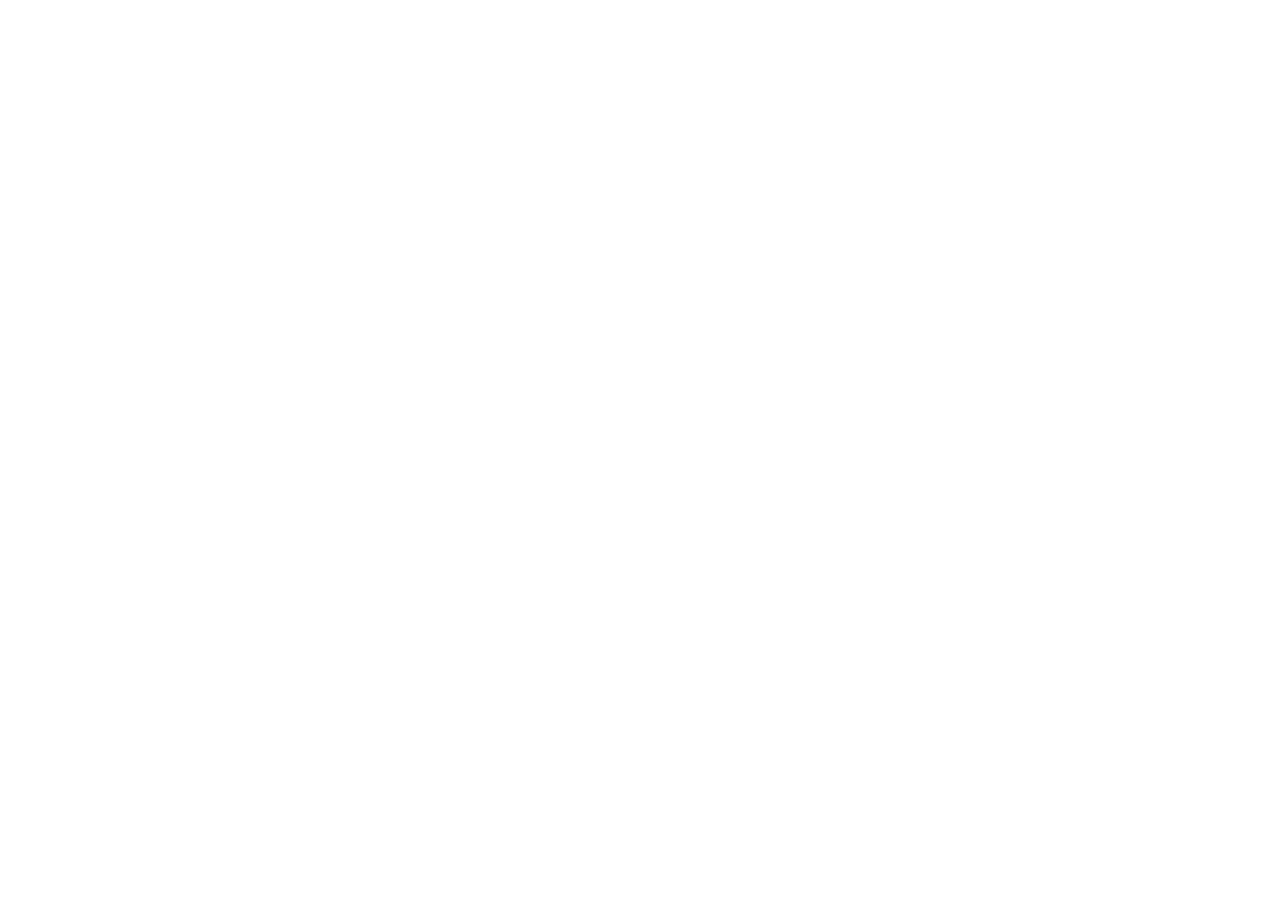
==== pages/csgo.html @ 8c289be4 "primeira alteração" ====
<!DOCTYPE html>
<html lang="pt-br">
<head>
    <meta charset="UTF-8">
    <meta name="viewport" content="width=device-width, initial-scale=1.0">
    <title>Document</title>
</head>
<body>
    
</body>
</html>
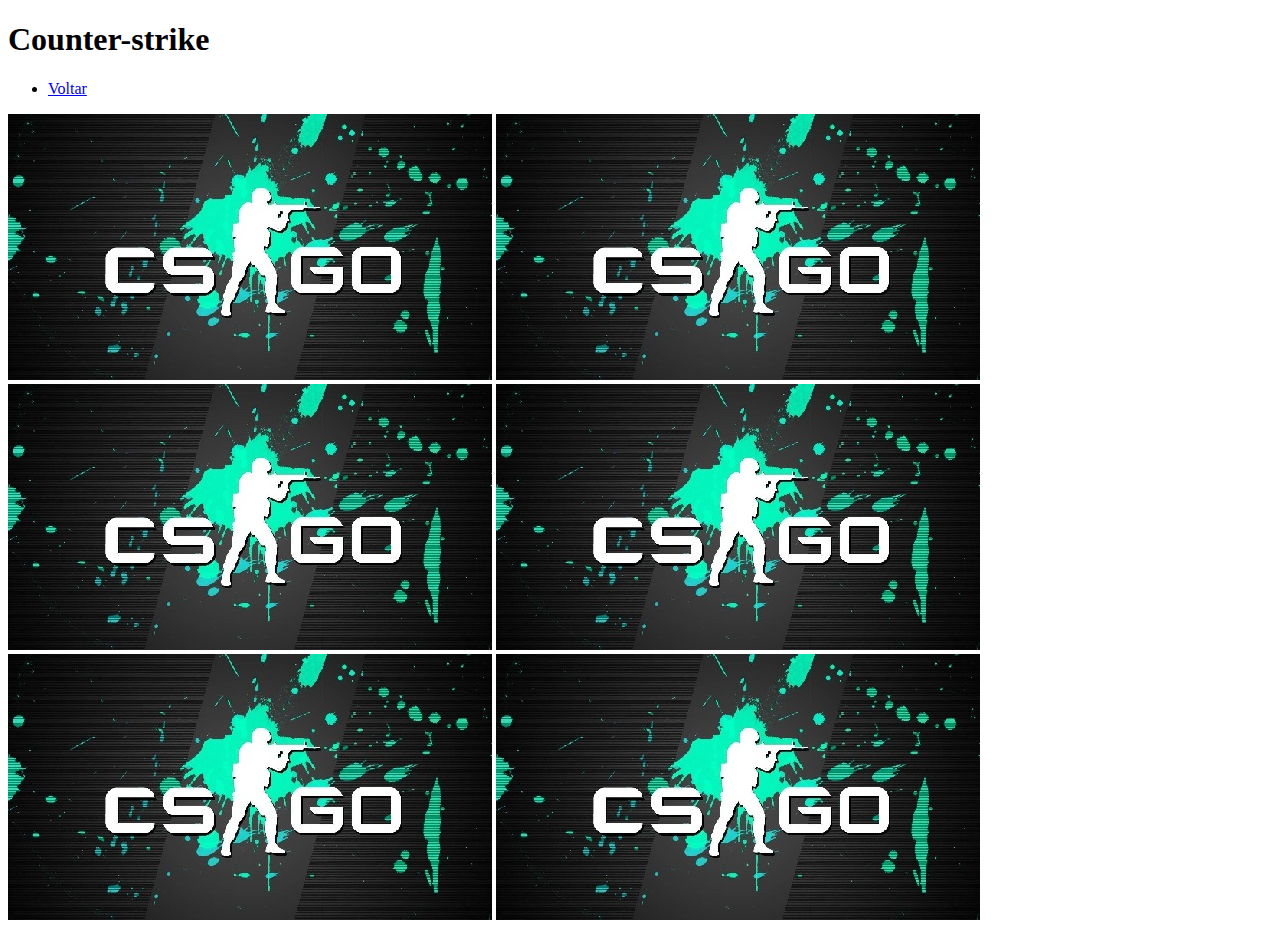
==== commit aaaac017: "alteração dia 10/04" ====
--- a/pages/csgo.html
+++ b/pages/csgo.html
@@ -3,9 +3,21 @@
 <head>
     <meta charset="UTF-8">
     <meta name="viewport" content="width=device-width, initial-scale=1.0">
-    <title>Document</title>
+   <title>csgo</title>
 </head>
 <body>
+
+    <h1>Counter-strike</h1>
+
+    <ul>
+        <li>
+          <a href="../index12.html">Voltar</a>
+        </li>
+          
+          </ul>
+          
+    <img src="../imagens/hd-csgo-cover-art-rufa0kj6bpzf6v8h.jpg" alt=""> <img src="../imagens/hd-csgo-cover-art-rufa0kj6bpzf6v8h.jpg" alt=""> <img src="../imagens/hd-csgo-cover-art-rufa0kj6bpzf6v8h.jpg" alt="">
+    <img src="../imagens/hd-csgo-cover-art-rufa0kj6bpzf6v8h.jpg" alt=""> <img src="../imagens/hd-csgo-cover-art-rufa0kj6bpzf6v8h.jpg" alt=""> <img src="../imagens/hd-csgo-cover-art-rufa0kj6bpzf6v8h.jpg" alt=""> 
     
 </body>
 </html>